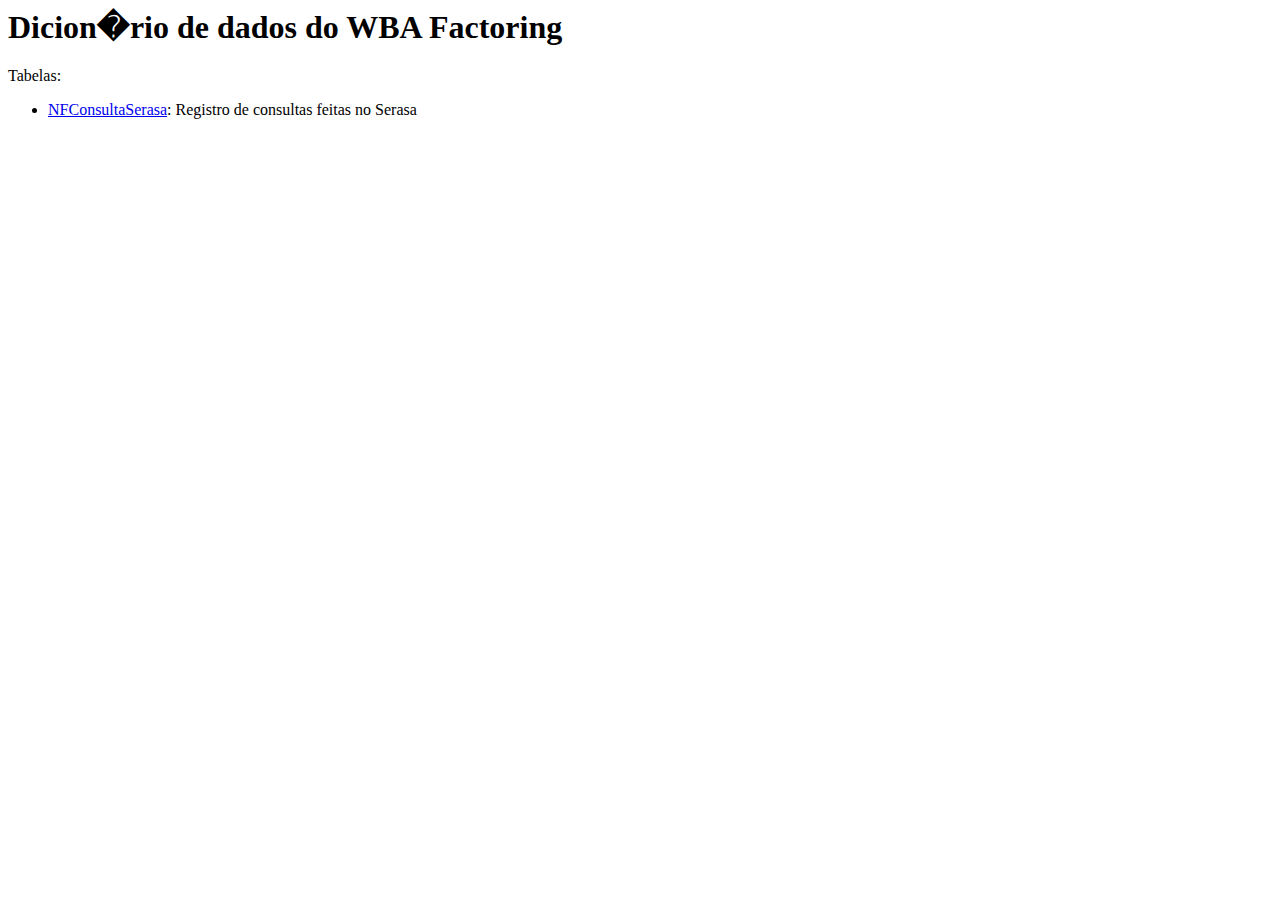
==== DicionarioDeDados/index.html @ 182ef071 "Implementação inicial da leitura do arquivo GerenciePJ" ====
<html>
<head>
	<link href="../Instalacao/wba_help.css" rel="stylesheet" type="text/css">
	<title>Dicion�rio de dados do WBA Factoring</title>
</head>
<body>
	<h1>Dicion�rio de dados do WBA Factoring</h1>
	Tabelas:
	<ul>
		<li><a href="tabela_NFConsultaSerasa.html">NFConsultaSerasa</a>: Registro de consultas feitas no Serasa</li>
	</ul>
</body>
</html>
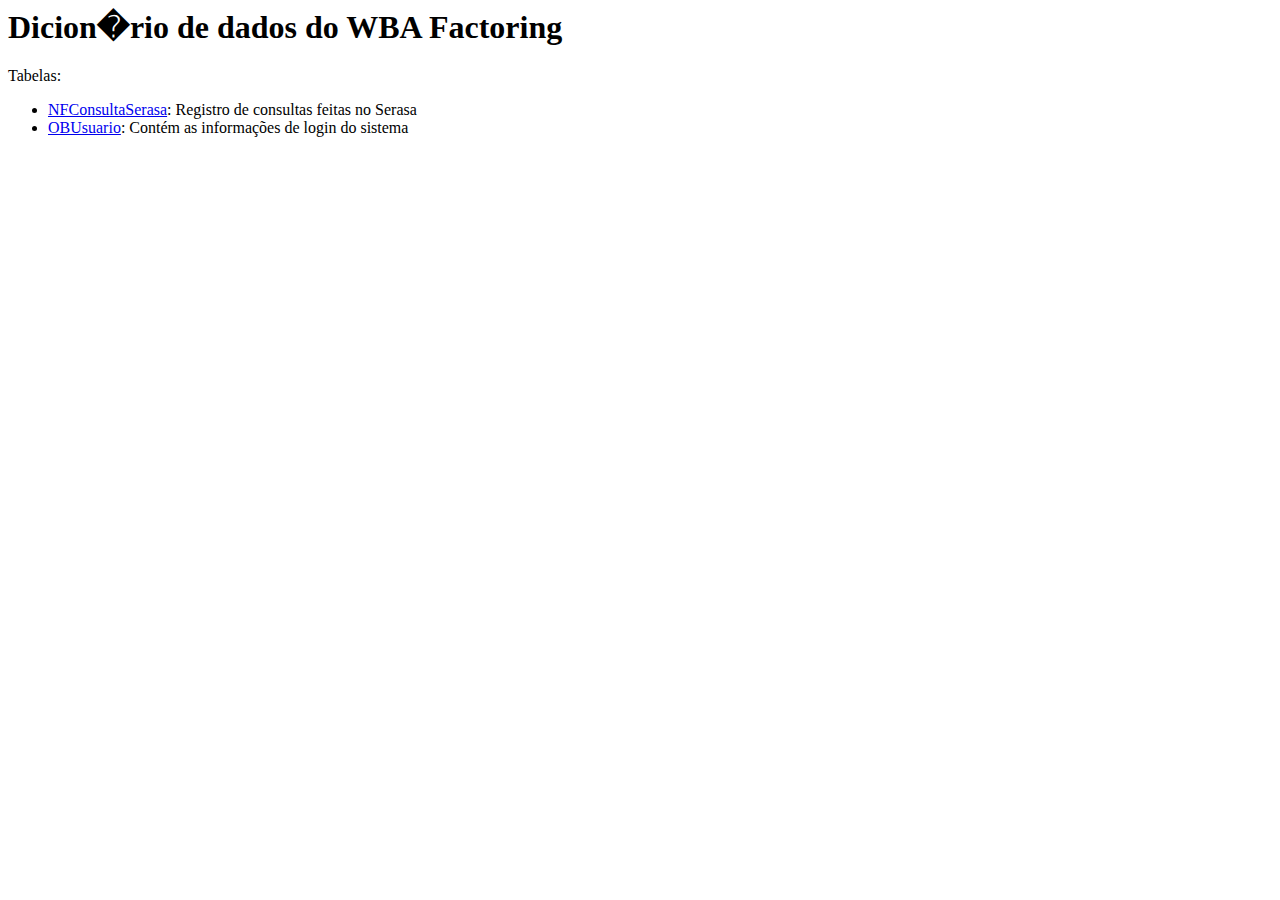
==== commit ca2766d9: "Preparação do produto web. Feito até a parte de login" ====
--- a/DicionarioDeDados/index.html
+++ b/DicionarioDeDados/index.html
@@ -8,6 +8,7 @@
 	Tabelas:
 	<ul>
 		<li><a href="tabela_NFConsultaSerasa.html">NFConsultaSerasa</a>: Registro de consultas feitas no Serasa</li>
+		<li><a href="tabela_OBUsuario.html">OBUsuario</a>: Contém as informações de login do sistema</li>
 	</ul>
 </body>
 </html>
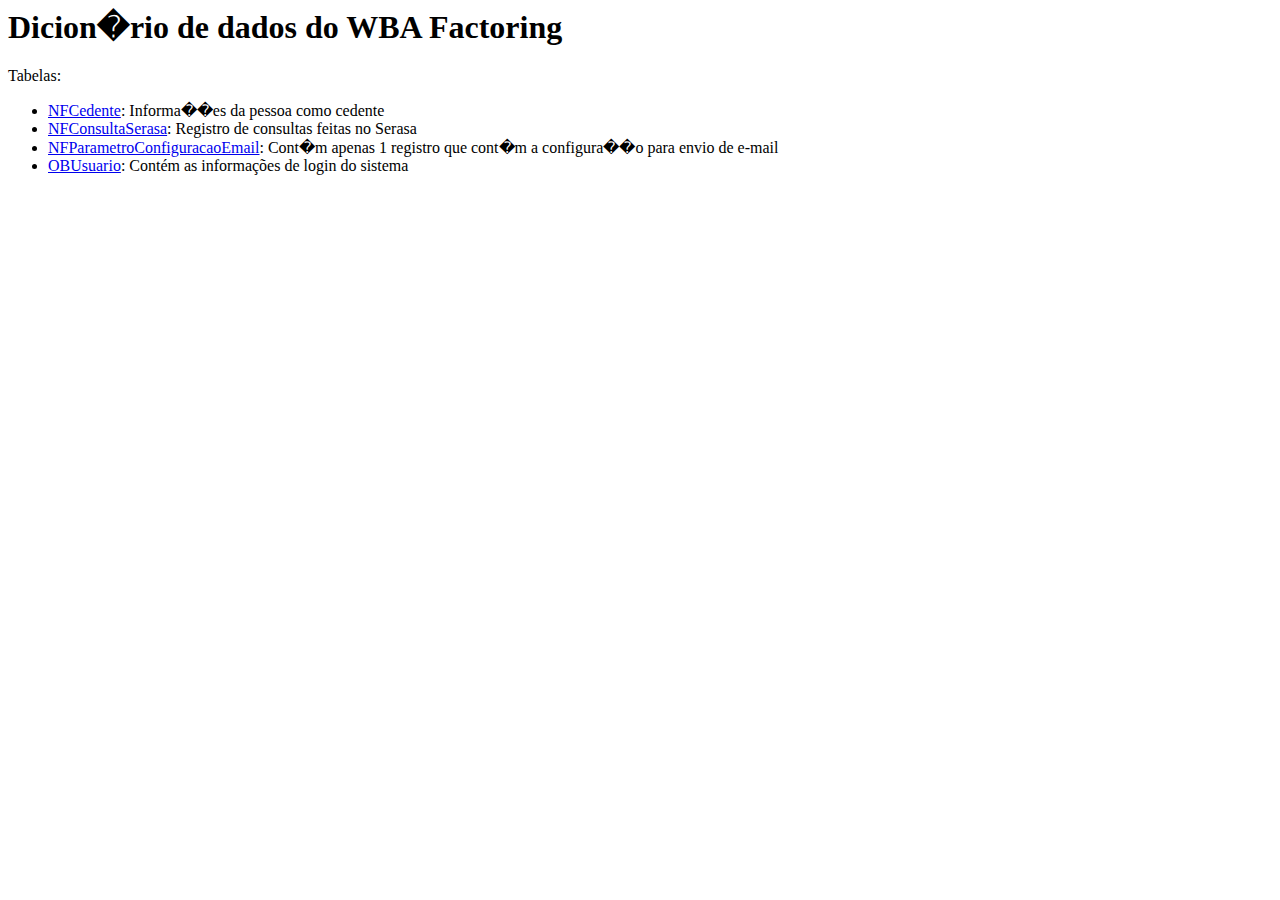
==== commit eb78f1d6: "uActiveRecord.pas, ActiveRecord.pas_template: Incluído tipo NVarchar DBConsultaCredito.pas, uNFConsu" ====
--- a/DicionarioDeDados/index.html
+++ b/DicionarioDeDados/index.html
@@ -7,7 +7,9 @@
 	<h1>Dicion�rio de dados do WBA Factoring</h1>
 	Tabelas:
 	<ul>
+		<li><a href="tabela_NFCedente.html">NFCedente</a>: Informa��es da pessoa como cedente</li>
 		<li><a href="tabela_NFConsultaSerasa.html">NFConsultaSerasa</a>: Registro de consultas feitas no Serasa</li>
+		<li><a href="tabela_NFParametroConfiguracaoEmail.html">NFParametroConfiguracaoEmail</a>: Cont�m apenas 1 registro que cont�m a configura��o para envio de e-mail</li>
 		<li><a href="tabela_OBUsuario.html">OBUsuario</a>: Contém as informações de login do sistema</li>
 	</ul>
 </body>
